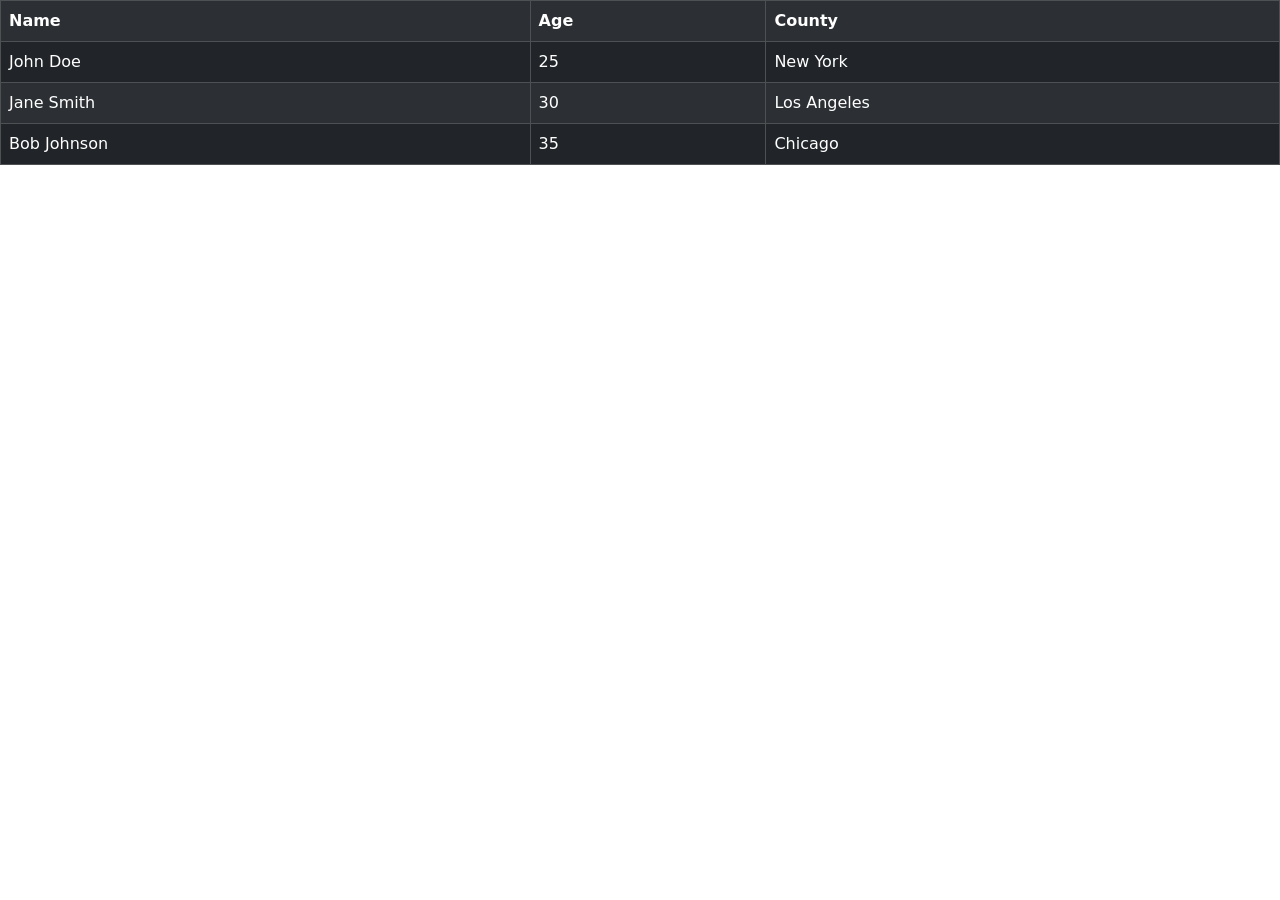
==== bs_intro.html @ 27b5c29f "Bootstrap" ====
<!DOCTYPE html>
<html lang="en">

<head>
    <meta charset="UTF-8">
    <meta name="viewport" content="width=device-width, initial-scale=1.0">
    <title> Bootstrap Intro </title>
    <!-- Latest compiled and minified CSS -->
    <link href="https://cdn.jsdelivr.net/npm/bootstrap@5.3.8/dist/css/bootstrap.min.css" rel="stylesheet">

    <!-- Latest compiled JavaScript -->
    <script src="https://cdn.jsdelivr.net/npm/bootstrap@5.3.8/dist/js/bootstrap.bundle.min.js"></script>
</head>

<body>
    <!-- <h2 class="text-danger text-center">Lorem ipsum dolor, sit amet consectetur adipisicing.</h2> -->
    <!-- <p class="text-info bg-danger">Lorem ipsum dolor sit amet consectetur adipisicing elit. Animi, quia id ad minima
        fugiat cum atque aliquam laudantium maxime, beatae illum debitis laboriosam architecto perferendis quos hic odio
        voluptatum! Sapiente?</p>
         -->
    <table class="table table-bordered table-dark table-striped table-hover table-responsive">
        <tr>
            <th>Name</th>
            <th>Age</th>
            <th>County</th>
        </tr>
        <tr>
            <td>John Doe</td>
            <td>25</td>
            <td>New York</td>
        </tr>
        <tr>
            <td>Jane Smith</td>
            <td>30</td>
            <td>Los Angeles</td>
        </tr>
        <tr>
            <td>Bob Johnson</td>
            <td>35</td>
            <td>Chicago</td>
        </tr>

    </table>

</body>

</html>
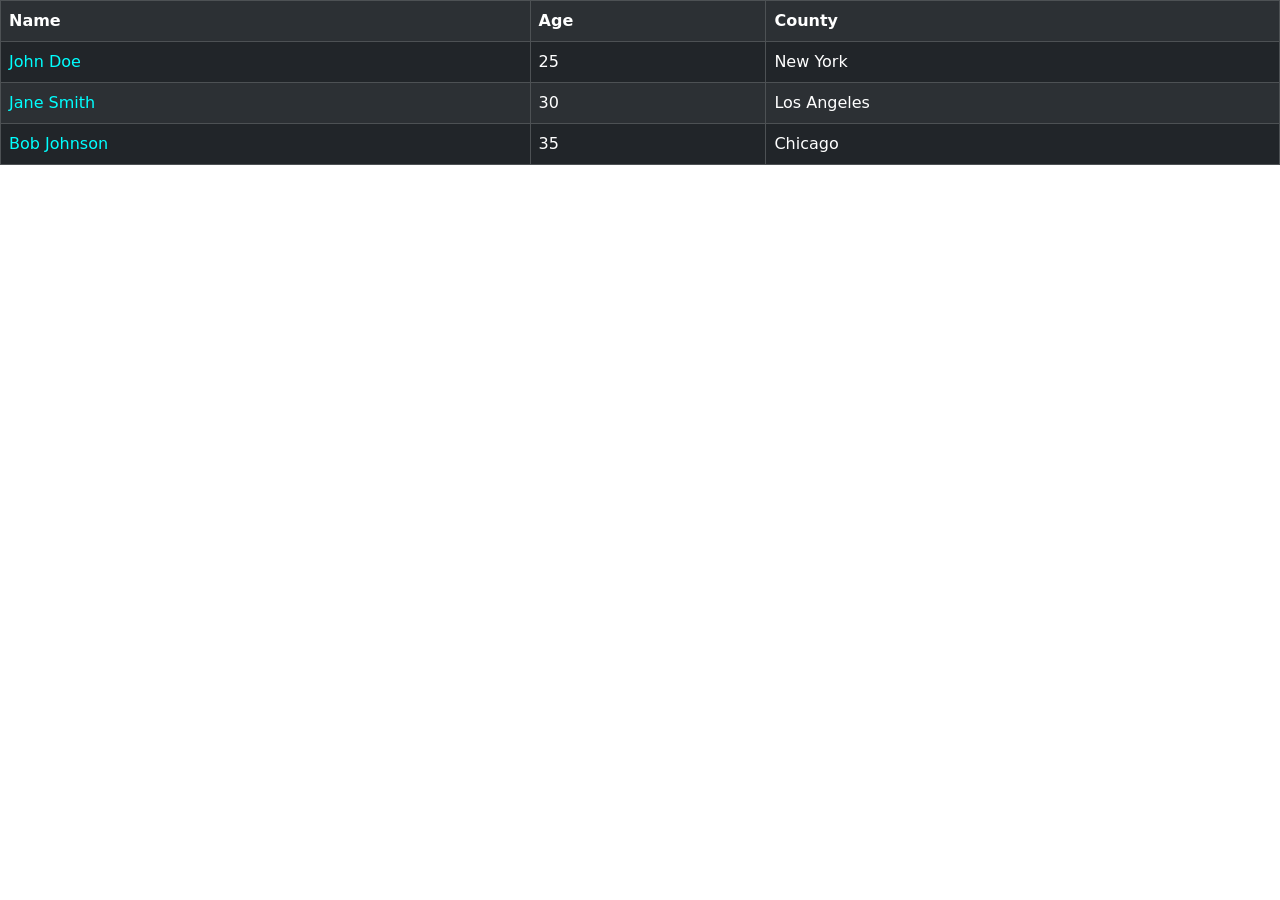
==== commit c4a047f9: "added some classes" ====
--- a/bs_intro.html
+++ b/bs_intro.html
@@ -10,6 +10,11 @@
 
     <!-- Latest compiled JavaScript -->
     <script src="https://cdn.jsdelivr.net/npm/bootstrap@5.3.8/dist/js/bootstrap.bundle.min.js"></script>
+    <style>
+        .text-fancy {
+            color: #00ffff !important;
+        }
+    </style>
 </head>
 
 <body>
@@ -25,17 +30,17 @@
             <th>County</th>
         </tr>
         <tr>
-            <td>John Doe</td>
+            <td class="text-fancy">John Doe</td>
             <td>25</td>
             <td>New York</td>
         </tr>
         <tr>
-            <td>Jane Smith</td>
+            <td class="text-fancy">Jane Smith</td>
             <td>30</td>
             <td>Los Angeles</td>
         </tr>
         <tr>
-            <td>Bob Johnson</td>
+            <td class="text-fancy">Bob Johnson</td>
             <td>35</td>
             <td>Chicago</td>
         </tr>
